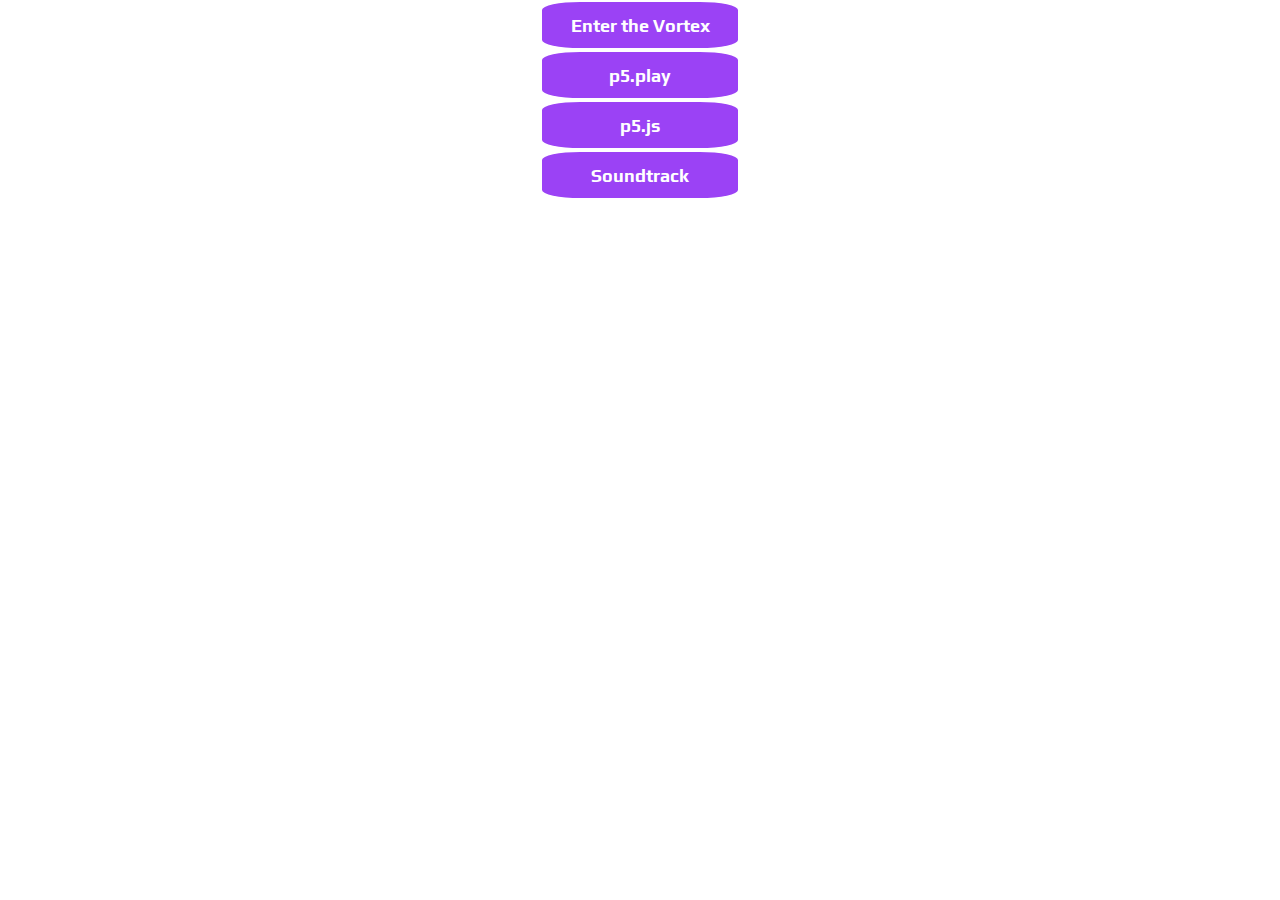
==== resources.html @ 3b972cd1 "edit" ====
<!DOCTYPE html>
<html>
<head>
  <meta charset="uft-8">
  <title>Artist Statement</title>
  <link rel="stylesheet" href="style.css">
  </head>
  <body>
<button onClick="history.back();">Enter the Vortex</button>
  <button onClick="https://molleindustria.github.io/p5.play/">p5.play</button>
    <button onClick="https://p5js.org/">p5.js</button>
      <button onClick="https://www.youtube.com/watch?v=2wYSeBx9H8I&feature=youtu.be">Soundtrack</button>

    </body>
    </html>
---- style.css ----
@import url('https://fonts.googleapis.com/css2?family=Play&display=swap');
html, body {
  margin: 0;
   background-image: url("moon.jpg");
  background-repeat: no-repeat;
background-attachment: fixed;
background-position: center;
background-size: 100%;
font-family: 'Play', sans-serif;

}
p {
  /* Center horizontally*/
  text-align: center;
}

canvas {
  display: block;
  margin: auto;
  padding: 50px;
}

button {
  font-family: 'Play', sans-serif;
  font-weight: bold;
  font-size: large;
  margin: auto;
  display: block;
  padding: 10px;
  color: #ffffff;
  background-color: #9b42f5;
  border-radius: 20%;
  border-style: solid;
  border-color: inherit;
  width: 200px;
  height: 50px;
  outline: none;
}
.a {
  font-family: 'Play', sans-serif;
  font-weight: bold;
  font-size: large;
  margin-right: 80px;
  margin-top: -50px;
  display: block;
  padding: 10px;
  color: #ffffff;
  background-color: #9b42f5;
  border-radius: 20%;
  border-style: solid;
  border-color: inherit;
  width: 200px;
  height: 50px;
  outline: none;
}

.GFG {
  font-family: 'Play', sans-serif;
  font-weight: bold;
  font-size: large;
  margin-left: 80px;
  margin-top: 50px;
  display: block;
  padding: 10px;
  color: #ffffff;
  background-color: #9b42f5;
  border-radius: 20%;
  border-style: solid;
  border-color: inherit;
  width: 200px;
  height: 50px;
  outline: none;
}

.name {
  color: white;
  padding: 20px;
}
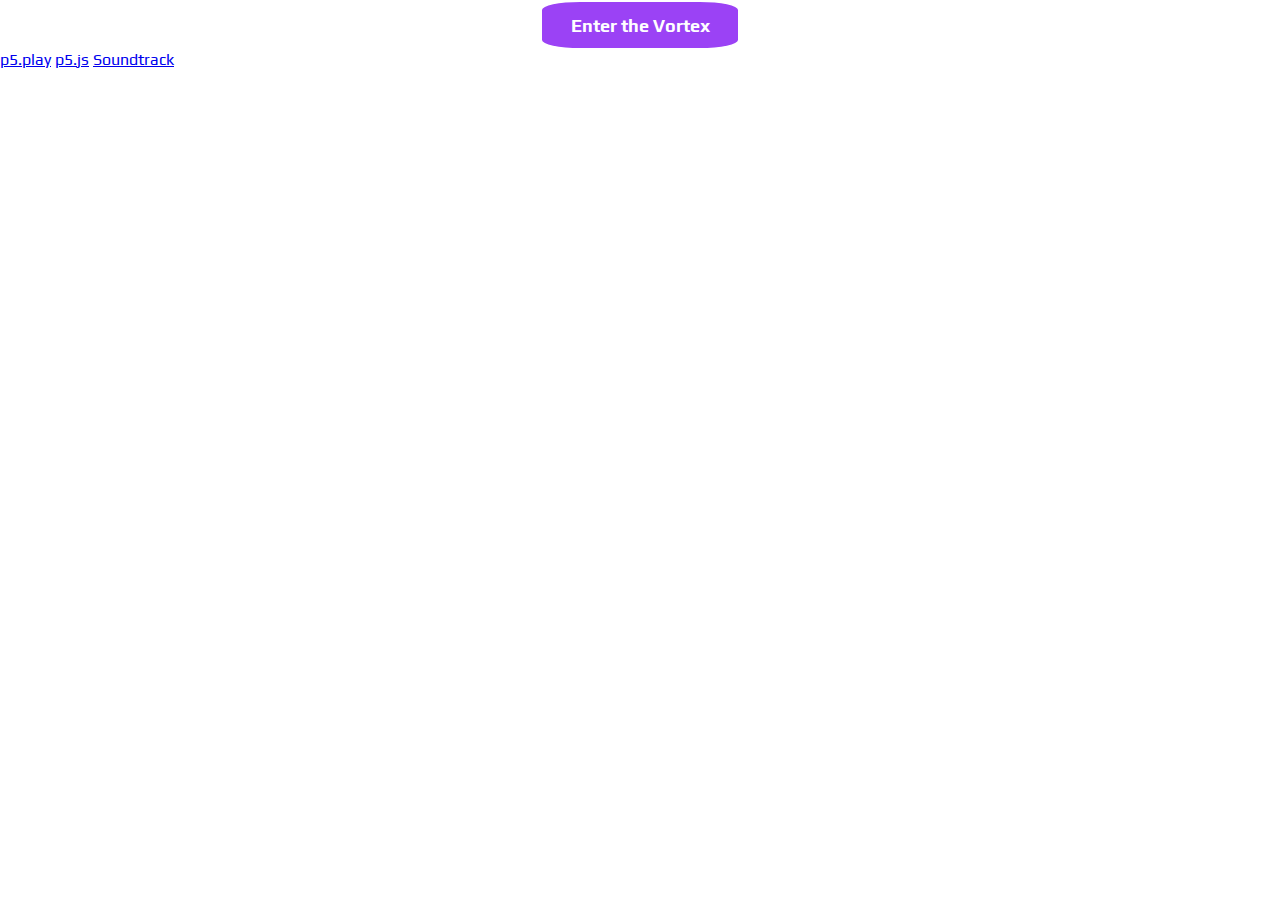
==== commit 65b358a2: "buttons" ====
--- a/resources.html
+++ b/resources.html
@@ -7,9 +7,9 @@
   </head>
   <body>
 <button onClick="history.back();">Enter the Vortex</button>
-  <button onClick="https://molleindustria.github.io/p5.play/">p5.play</button>
-    <button onClick="https://p5js.org/">p5.js</button>
-      <button onClick="https://www.youtube.com/watch?v=2wYSeBx9H8I&feature=youtu.be">Soundtrack</button>
+<a href="https://molleindustria.github.io/p5.play/" class="button">p5.play</a>
+<a href="https://p5js.org/" class="button">p5.js</a>
+<a href="https://www.youtube.com/watch?v=2wYSeBx9H8I&feature=youtu.be" class="button">Soundtrack</a>
 
     </body>
     </html>
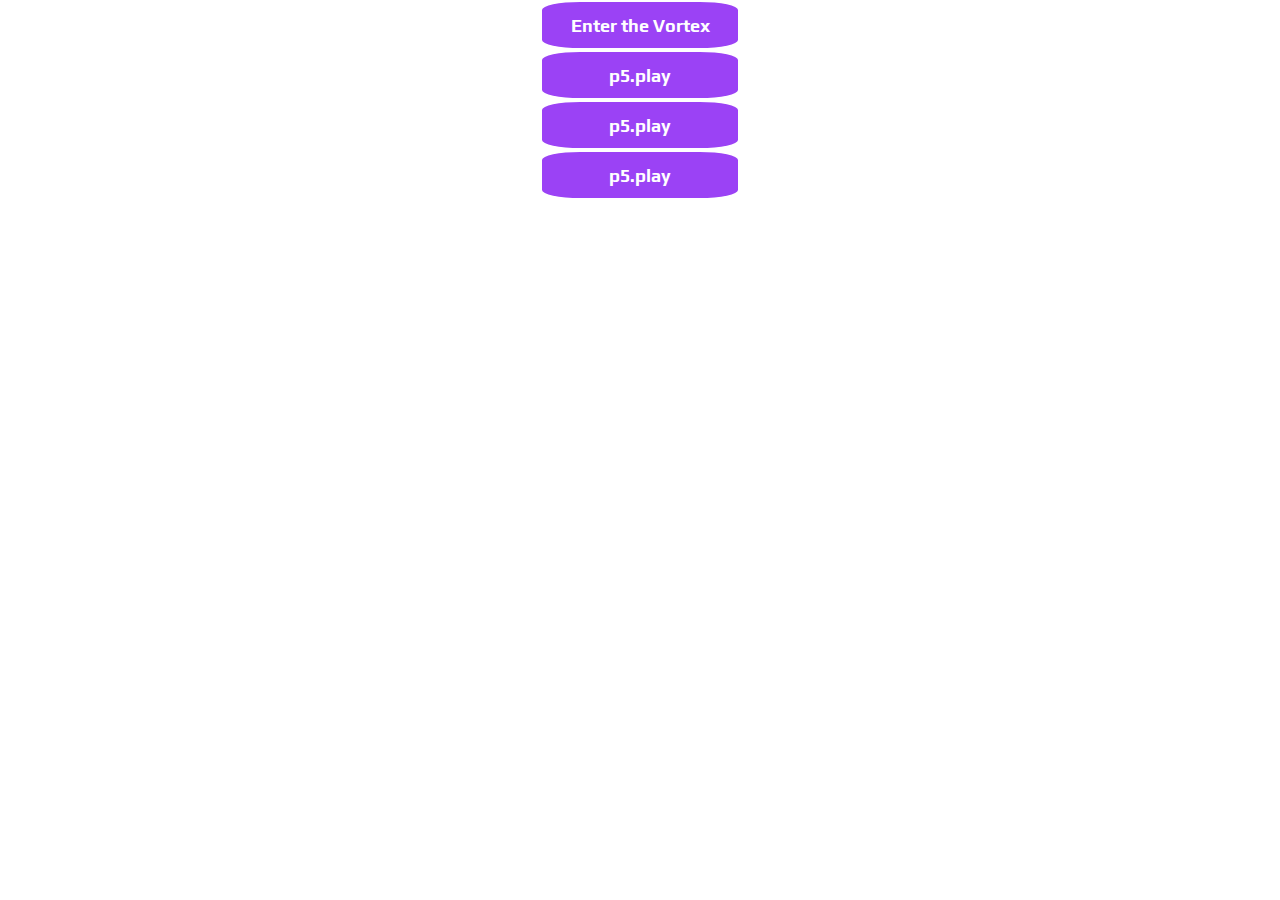
==== commit c70fa00a: "buttons" ====
--- a/resources.html
+++ b/resources.html
@@ -7,9 +7,18 @@
   </head>
   <body>
 <button onClick="history.back();">Enter the Vortex</button>
-<a href="https://molleindustria.github.io/p5.play/" class="button">p5.play</a>
-<a href="https://p5js.org/" class="button">p5.js</a>
-<a href="https://www.youtube.com/watch?v=2wYSeBx9H8I&feature=youtu.be" class="button">Soundtrack</a>
 
+<button class="play"
+    onclick="window.location.href = 'https://molleindustria.github.io/p5.play/';">
+        p5.play
+    </button>
+    <button class="library"
+        onclick="window.location.href = 'https://p5js.org/';">
+            p5.play
+        </button>
+        <button class="music"
+            onclick="window.location.href = 'https://www.youtube.com/watch?v=2wYSeBx9H8I&feature=youtu.be';">
+                p5.play
+            </button>
     </body>
     </html>
--- a/style.css
+++ b/style.css
@@ -72,7 +72,20 @@
   outline: none;
 }
 
-.name {
-  color: white;
-  padding: 20px;
+.button {
+  font-family: 'Play', sans-serif;
+  font-weight: bold;
+  font-size: large;
+  margin-left: 80px;
+  margin-top: 50px;
+  display: block;
+  padding: 10px;
+  color: #ffffff;
+  background-color: #9b42f5;
+  border-radius: 20%;
+  border-style: solid;
+  border-color: inherit;
+  width: 200px;
+  height: 50px;
+  outline: none;
 }
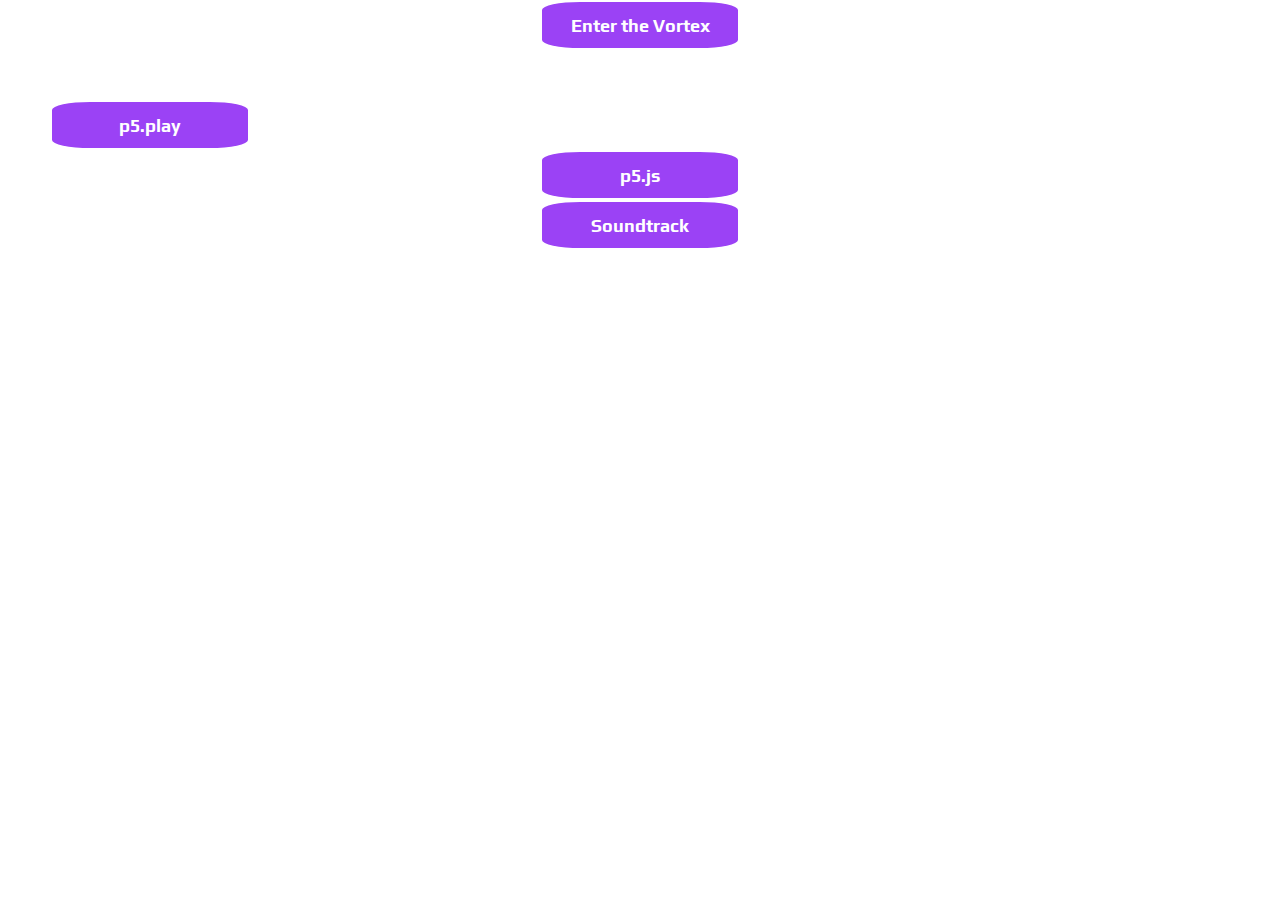
==== commit b194c6f0: "button styling" ====
--- a/resources.html
+++ b/resources.html
@@ -14,11 +14,11 @@
     </button>
     <button class="library"
         onclick="window.location.href = 'https://p5js.org/';">
-            p5.play
+            p5.js
         </button>
         <button class="music"
             onclick="window.location.href = 'https://www.youtube.com/watch?v=2wYSeBx9H8I&feature=youtu.be';">
-                p5.play
+                Soundtrack
             </button>
     </body>
     </html>
--- a/style.css
+++ b/style.css
@@ -89,3 +89,20 @@
   height: 50px;
   outline: none;
 }
+.play {
+  font-family: 'Play', sans-serif;
+  font-weight: bold;
+  font-size: large;
+  margin-left: 50px;
+  margin-top: 50px;
+  display: block;
+  padding: 10px;
+  color: #ffffff;
+  background-color: #9b42f5;
+  border-radius: 20%;
+  border-style: solid;
+  border-color: inherit;
+  width: 200px;
+  height: 50px;
+  outline: none;
+}
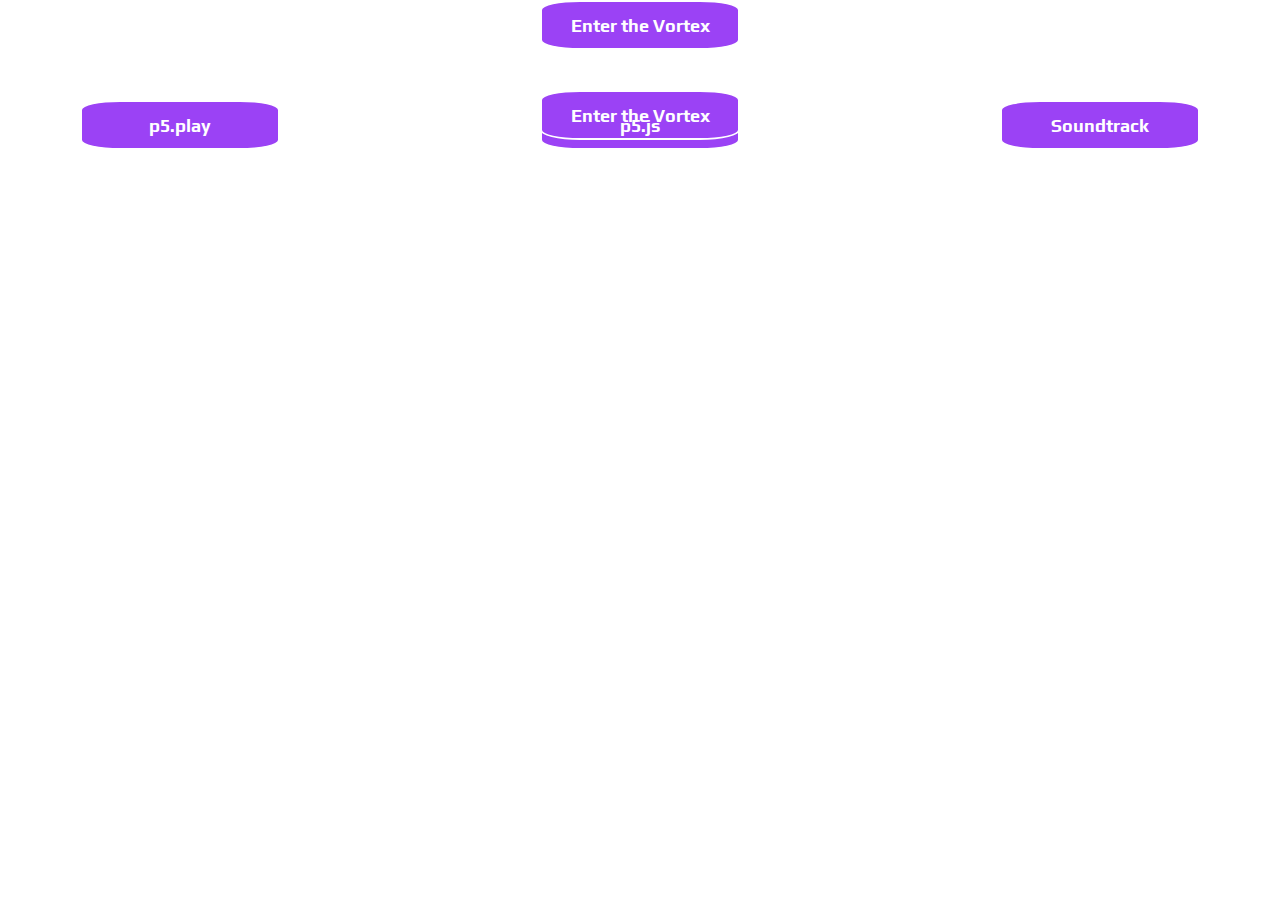
==== commit 5192482e: "buttons" ====
--- a/resources.html
+++ b/resources.html
@@ -20,5 +20,9 @@
             onclick="window.location.href = 'https://www.youtube.com/watch?v=2wYSeBx9H8I&feature=youtu.be';">
                 Soundtrack
             </button>
+  <button class="enter"
+                onclick="history.back();">
+                    Enter the Vortex
+    </button>
     </body>
     </html>
--- a/style.css
+++ b/style.css
@@ -93,7 +93,7 @@
   font-family: 'Play', sans-serif;
   font-weight: bold;
   font-size: large;
-  margin-left: 50px;
+  margin-left: 80px;
   margin-top: 50px;
   display: block;
   padding: 10px;
@@ -106,3 +106,89 @@
   height: 50px;
   outline: none;
 }
+.resources {
+  font-family: 'Play', sans-serif;
+  font-weight: bold;
+  font-size: large;
+  margin-left: 80px;
+  margin-top: 50px;
+  display: block;
+  padding: 10px;
+  color: #ffffff;
+  background-color: #9b42f5;
+  border-radius: 20%;
+  border-style: solid;
+  border-color: inherit;
+  width: 200px;
+  height: 50px;
+  outline: none;
+}
+
+.library {
+  font-family: 'Play', sans-serif;
+  font-weight: bold;
+  font-size: large;
+  margin-top: -50px;
+  display: block;
+  padding: 10px;
+  color: #ffffff;
+  background-color: #9b42f5;
+  border-radius: 20%;
+  border-style: solid;
+  border-color: inherit;
+  width: 200px;
+  height: 50px;
+  outline: none;
+}
+
+.music {
+  font-family: 'Play', sans-serif;
+  font-weight: bold;
+  font-size: large;
+  margin-right: 80px;
+  margin-top: -50px;
+  display: block;
+  padding: 10px;
+  color: #ffffff;
+  background-color: #9b42f5;
+  border-radius: 20%;
+  border-style: solid;
+  border-color: inherit;
+  width: 200px;
+  height: 50px;
+  outline: none;
+}
+
+.resource {
+  font-family: 'Play', sans-serif;
+  font-weight: bold;
+  font-size: large;
+  margin-right: 80px;
+  margin-top: -50px;
+  display: block;
+  padding: 10px;
+  color: #ffffff;
+  background-color: #9b42f5;
+  border-radius: 20%;
+  border-style: solid;
+  border-color: inherit;
+  width: 200px;
+  height: 50px;
+  outline: none;
+}
+.enter {
+  font-family: 'Play', sans-serif;
+  font-weight: bold;
+  font-size: large;
+  margin-top: -60px;
+  display: block;
+  padding: 10px;
+  color: #ffffff;
+  background-color: #9b42f5;
+  border-radius: 20%;
+  border-style: solid;
+  border-color: inherit;
+  width: 200px;
+  height: 50px;
+  outline: none;
+}
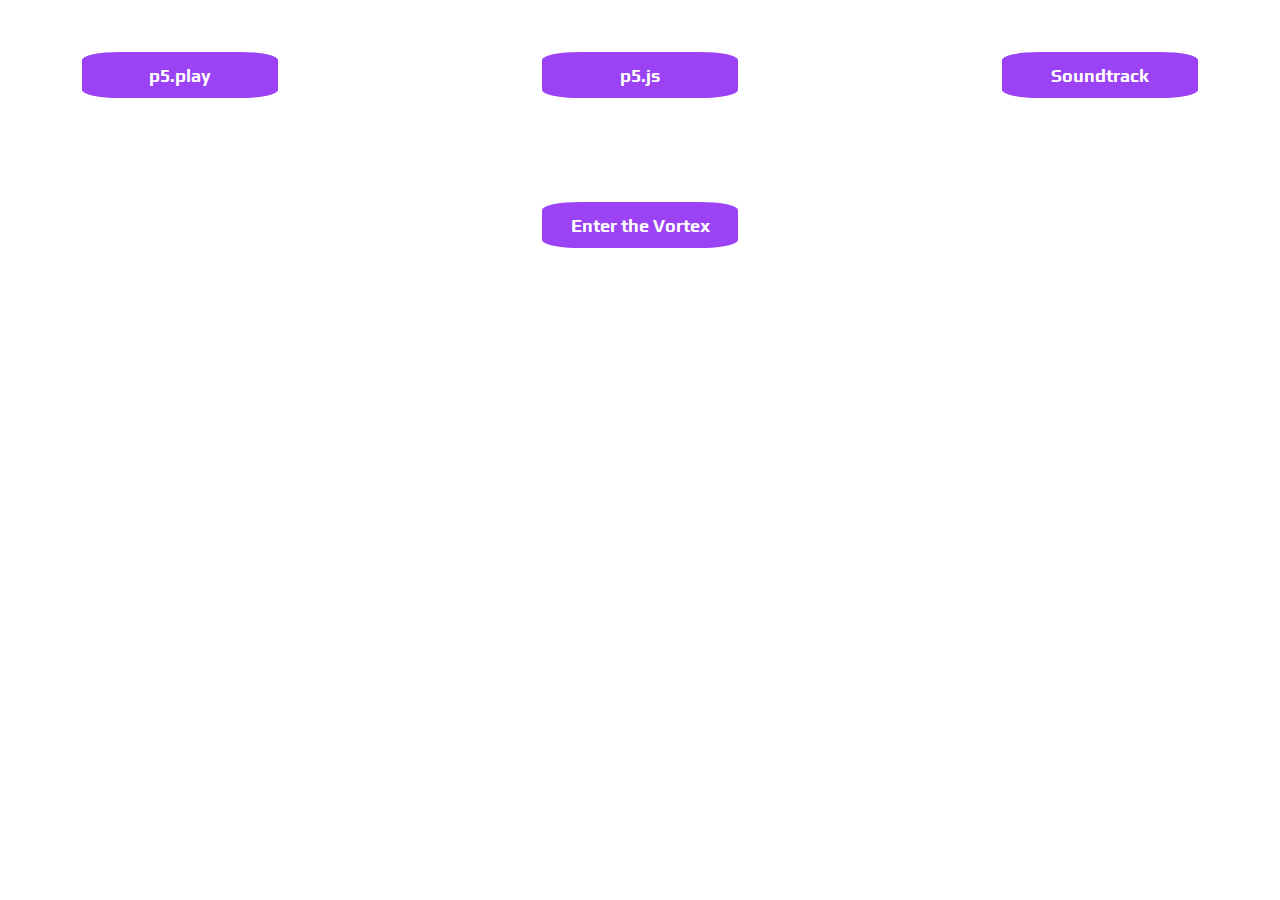
==== commit 57e20d0e: "got rid of double button" ====
--- a/resources.html
+++ b/resources.html
@@ -6,7 +6,6 @@
   <link rel="stylesheet" href="style.css">
   </head>
   <body>
-<button onClick="history.back();">Enter the Vortex</button>
 
 <button class="play"
     onclick="window.location.href = 'https://molleindustria.github.io/p5.play/';">
--- a/style.css
+++ b/style.css
@@ -163,7 +163,6 @@
   font-family: 'Play', sans-serif;
   font-weight: bold;
   font-size: large;
-  margin-right: 80px;
   margin-top: -50px;
   display: block;
   padding: 10px;
@@ -180,7 +179,7 @@
   font-family: 'Play', sans-serif;
   font-weight: bold;
   font-size: large;
-  margin-top: -60px;
+  margin-top: 100px;
   display: block;
   padding: 10px;
   color: #ffffff;
